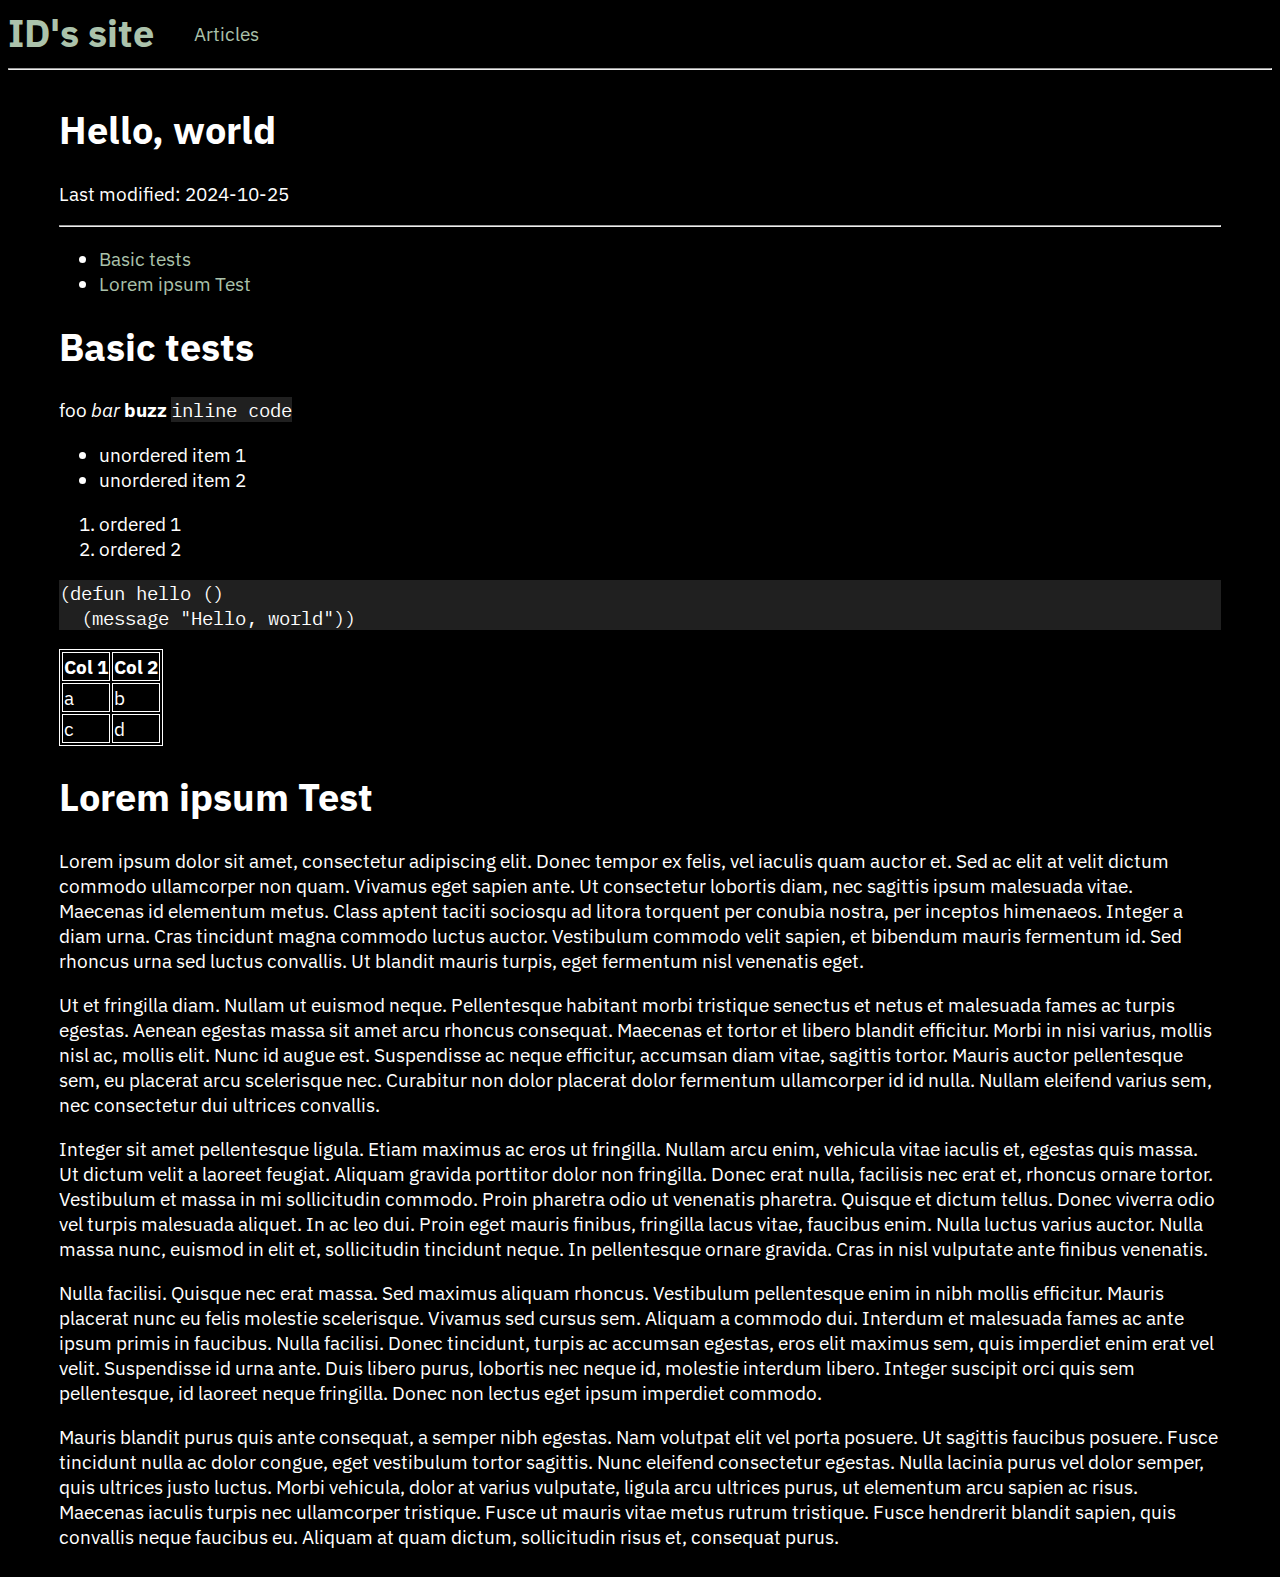
==== articles/hello-world.html @ 2e972515 "Humble start" ====
<!DOCTYPE html>
<html>
  <head>
    <meta charset="utf-8" />
    <meta name="viewport" content="width=device-width, initial-scale=1" />
    <link rel="stylesheet" href="/assets/styles/base.css" />
    <link rel="icon" href="data:," />
    
<title>Hello, world - ID's site</title>

  </head>
  <body>
    <header>
      <h1><a href="/">
        ID's site
      </a></h1>
      <ul>
        <li><a href="/articles.html">
          Articles
        </a></li>
      </ul>
    </header>
    <hr>
    <div id="content-area">
      <main>
        
<h1>Hello, world</h1>

<p>Last modified: 2024-10-25</p>

<hr>
<div class="toc">
<ul>
<li><a href="#basic-tests">Basic tests</a></li>
<li><a href="#lorem-ipsum-test">Lorem ipsum Test</a></li>
</ul>
</div>
<h1 id="basic-tests">Basic tests</h1>
<p>foo <em>bar</em> <strong>buzz</strong> <code>inline code</code></p>
<ul>
<li>unordered item 1</li>
<li>unordered item 2</li>
</ul>
<ol>
<li>ordered 1</li>
<li>ordered 2</li>
</ol>
<pre><code>(defun hello ()
  (message &quot;Hello, world&quot;))
</code></pre>
<table>
<thead>
<tr>
<th>Col 1</th>
<th>Col 2</th>
</tr>
</thead>
<tbody>
<tr>
<td>a</td>
<td>b</td>
</tr>
<tr>
<td>c</td>
<td>d</td>
</tr>
</tbody>
</table>
<h1 id="lorem-ipsum-test">Lorem ipsum Test</h1>
<p>Lorem ipsum dolor sit amet, consectetur adipiscing elit.  Donec tempor ex felis, vel iaculis quam auctor et.  Sed ac elit at velit dictum commodo ullamcorper non quam.  Vivamus eget sapien ante.  Ut consectetur lobortis diam, nec sagittis ipsum malesuada vitae.  Maecenas id elementum metus.  Class aptent taciti sociosqu ad litora torquent per conubia nostra, per inceptos himenaeos.  Integer a diam urna.  Cras tincidunt magna commodo luctus auctor.  Vestibulum commodo velit sapien, et bibendum mauris fermentum id.  Sed rhoncus urna sed luctus convallis.  Ut blandit mauris turpis, eget fermentum nisl venenatis eget.</p>
<p>Ut et fringilla diam.  Nullam ut euismod neque.  Pellentesque habitant morbi tristique senectus et netus et malesuada fames ac turpis egestas.  Aenean egestas massa sit amet arcu rhoncus consequat.  Maecenas et tortor et libero blandit efficitur.  Morbi in nisi varius, mollis nisl ac, mollis elit.  Nunc id augue est.  Suspendisse ac neque efficitur, accumsan diam vitae, sagittis tortor.  Mauris auctor pellentesque sem, eu placerat arcu scelerisque nec.  Curabitur non dolor placerat dolor fermentum ullamcorper id id nulla.  Nullam eleifend varius sem, nec consectetur dui ultrices convallis.</p>
<p>Integer sit amet pellentesque ligula.  Etiam maximus ac eros ut fringilla.  Nullam arcu enim, vehicula vitae iaculis et, egestas quis massa.  Ut dictum velit a laoreet feugiat.  Aliquam gravida porttitor dolor non fringilla.  Donec erat nulla, facilisis nec erat et, rhoncus ornare tortor.  Vestibulum et massa in mi sollicitudin commodo.  Proin pharetra odio ut venenatis pharetra.  Quisque et dictum tellus.  Donec viverra odio vel turpis malesuada aliquet.  In ac leo dui.  Proin eget mauris finibus, fringilla lacus vitae, faucibus enim.  Nulla luctus varius auctor.  Nulla massa nunc, euismod in elit et, sollicitudin tincidunt neque.  In pellentesque ornare gravida.  Cras in nisl vulputate ante finibus venenatis.</p>
<p>Nulla facilisi.  Quisque nec erat massa.  Sed maximus aliquam rhoncus.  Vestibulum pellentesque enim in nibh mollis efficitur.  Mauris placerat nunc eu felis molestie scelerisque.  Vivamus sed cursus sem.  Aliquam a commodo dui.  Interdum et malesuada fames ac ante ipsum primis in faucibus.  Nulla facilisi.  Donec tincidunt, turpis ac accumsan egestas, eros elit maximus sem, quis imperdiet enim erat vel velit.  Suspendisse id urna ante.  Duis libero purus, lobortis nec neque id, molestie interdum libero.  Integer suscipit orci quis sem pellentesque, id laoreet neque fringilla.  Donec non lectus eget ipsum imperdiet commodo.</p>
<p>Mauris blandit purus quis ante consequat, a semper nibh egestas.  Nam volutpat elit vel porta posuere.  Ut sagittis faucibus posuere.  Fusce tincidunt nulla ac dolor congue, eget vestibulum tortor sagittis.  Nunc eleifend consectetur egestas.  Nulla lacinia purus vel dolor semper, quis ultrices justo luctus.  Morbi vehicula, dolor at varius vulputate, ligula arcu ultrices purus, ut elementum arcu sapien ac risus.  Maecenas iaculis turpis nec ullamcorper tristique.  Fusce ut mauris vitae metus rutrum tristique.  Fusce hendrerit blandit sapien, quis convallis neque faucibus eu.  Aliquam at quam dictum, sollicitudin risus et, consequat purus.</p>

      </main>
    </div>
  </body>
</html>
---- assets/styles/base.css ----
@import url('https://fonts.googleapis.com/css2?family=IBM+Plex+Sans:ital,wght@0,100;0,200;0,300;0,400;0,500;0,600;0,700;1,100;1,200;1,300;1,400;1,500;1,600;1,700&display=swap');
@import url('https://fonts.googleapis.com/css2?family=IBM+Plex+Mono:ital,wght@0,100;0,200;0,300;0,400;0,500;0,600;0,700;1,100;1,200;1,300;1,400;1,500;1,600;1,700&family=IBM+Plex+Sans:ital,wght@0,100;0,200;0,300;0,400;0,500;0,600;0,700;1,100;1,200;1,300;1,400;1,500;1,600;1,700&display=swap');

html {
    font-size: 120%;
    min-height: 100vh;}

body {
    font-family: "IBM Plex Sans", sans-serif;
    background-color: black;
    color: white;}

header {
    display: flex;
    flex-flow: row wrap;}

header h1 {
    font-size: 2rem;
    margin: 0;}

header ul {
    display: flex;
    flex-flow: row wrap;
    align-items: center;
    justify-content: left;
    margin: 0;}

header li {
    list-style: none;
    margin: 0 2rem 0 0;}

#content-area {
    display: flex;
    flex-flow: column wrap;}

main {
    margin: 0 4%;
    flex: 9;}

footer {
    flex: 1;}

a {
    color: #abc2ab;
    text-decoration: none;}

pre, code {
    background: #202020;
    font-family: "IBM Plex Mono", monospace;}

table, td, th {
    border: 1px solid white;}
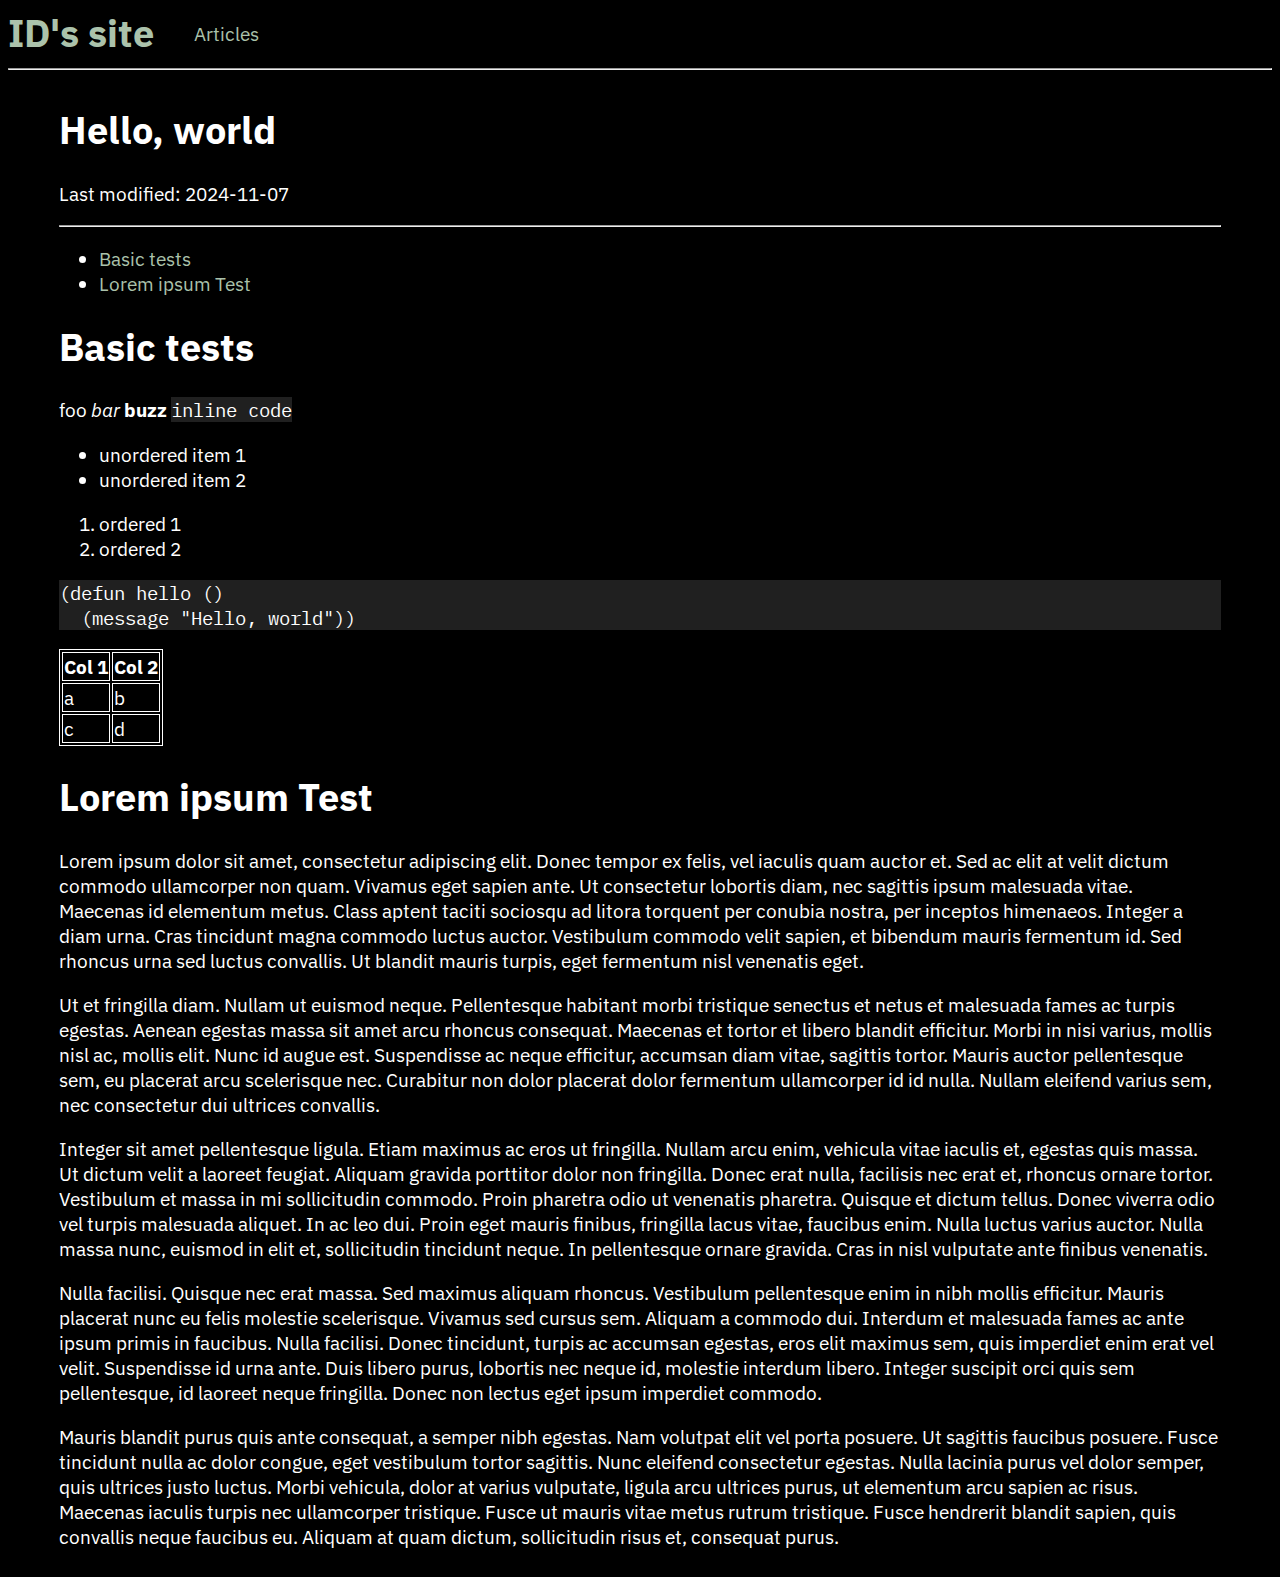
==== commit f039a0e2: "Add article about python decorator" ====
--- a/articles/hello-world.html
+++ b/articles/hello-world.html
@@ -26,7 +26,7 @@
         
 <h1>Hello, world</h1>
 
-<p>Last modified: 2024-10-25</p>
+<p>Last modified: 2024-11-07</p>
 
 <hr>
 <div class="toc">
